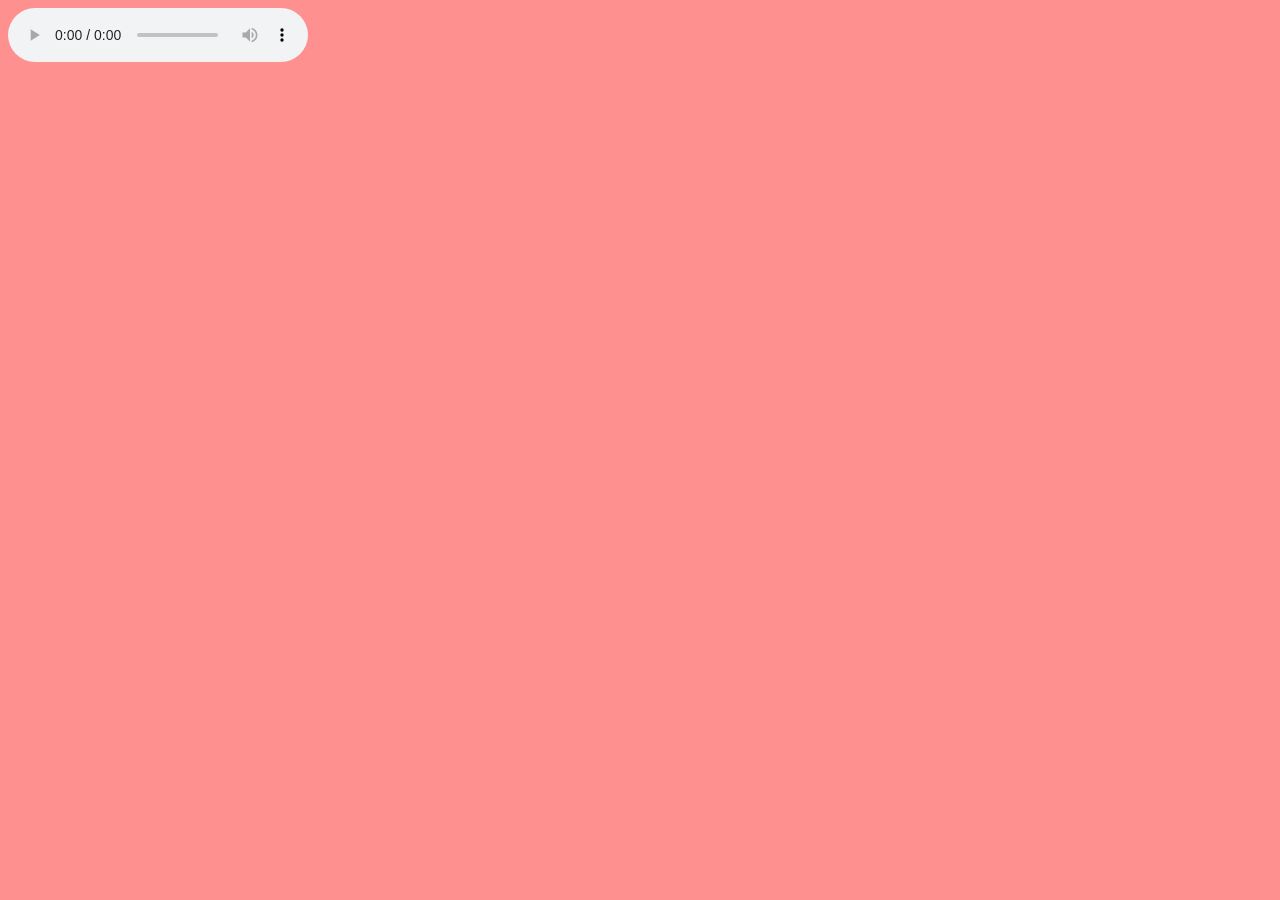
==== Waves/index.html @ 6e200078 "audio" ====
<!DOCTYPE html>
<html lang="en">

<head>

  <meta charset="utf-8">
  <meta http-equiv="X-UA-Compatible" content="IE=edge">
  <meta name="viewport" content="width=device-width,initial-scale=1.0">
  <script type="text/javascript" src="./getWaves.js"></script>
  <script type="text/javascript" src="http://cwilso.github.com/AudioContext-MonkeyPatch/AudioContextMonkeyPatch.js"></script>
  <link rel="stylesheet" type="text/css" href="./styles.css">

  <title>Waves</title>
</head>
<body>
  <div id = "switch">

  </div>
  <audio  src = "http://192.168.0.233:8000/;?type=http&amp;nocache=1" controls></audio>
</body>
</html>
---- Waves/styles.css ----
#switch{
  position: fixed;
  top: 0px;
  bottom: 0px;
  left: 0px;
  right: 0px;
  --running: 0.5;
  backdrop-filter: blur(calc(50px - 50px * var(--running)));
  --webkit-backdrop-filter: blur(calc(50px - 50px * var(--running)));
  opacity: calc(1 - var(--running));
  transition: 1s cubic-bezier(0.3642, 0, 0.6358, 1);
  background: rgb(255, 33, 33);
}
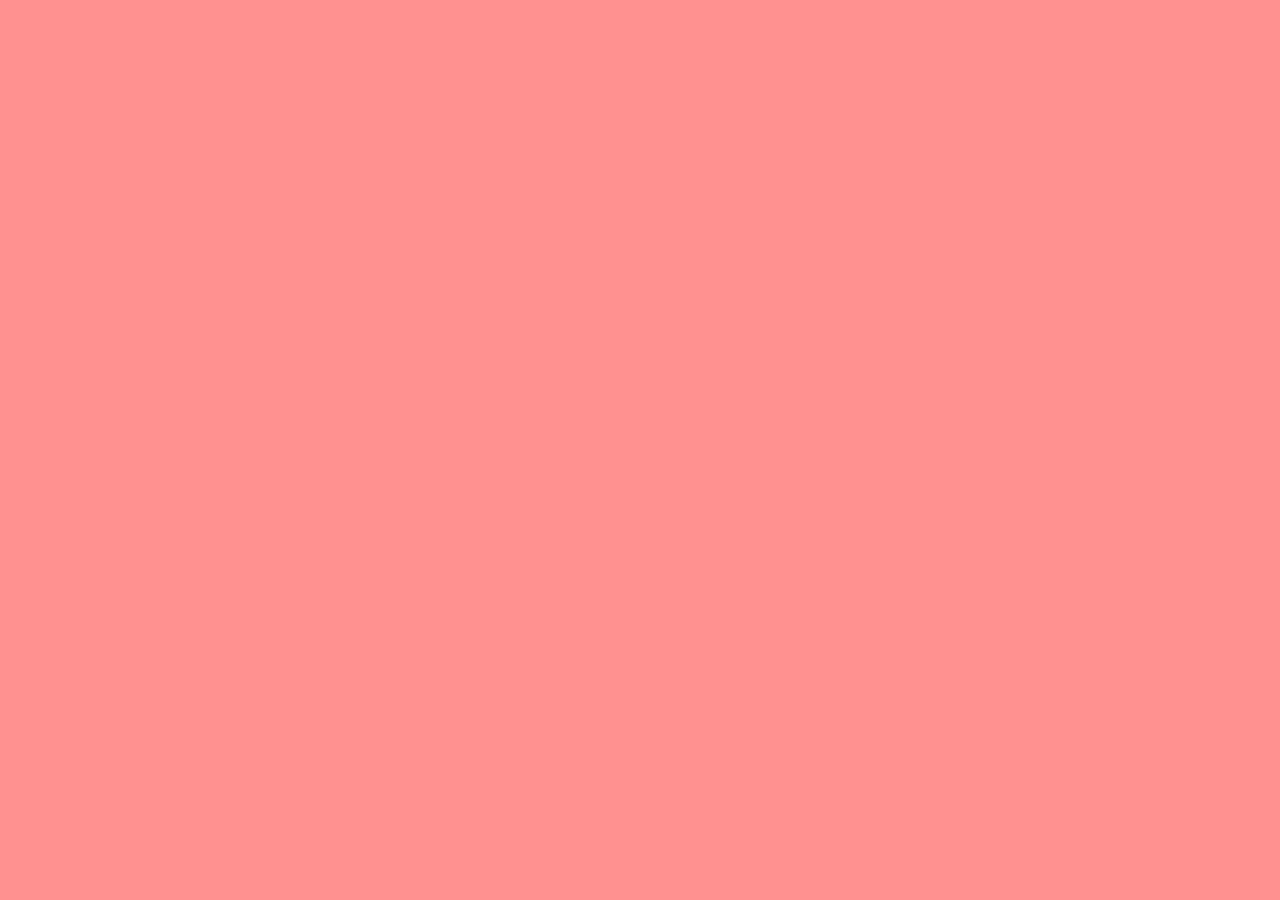
==== commit f52eae47: "dis" ====
--- a/Waves/index.html
+++ b/Waves/index.html
@@ -6,8 +6,8 @@
   <meta charset="utf-8">
   <meta http-equiv="X-UA-Compatible" content="IE=edge">
   <meta name="viewport" content="width=device-width,initial-scale=1.0">
+  <script type="text/javascript" src="http://cwilso.github.com/AudioContext-MonkeyPatch/AudioContextMonkeyPatch.js"></script>
   <script type="text/javascript" src="./getWaves.js"></script>
-  <script type="text/javascript" src="http://cwilso.github.com/AudioContext-MonkeyPatch/AudioContextMonkeyPatch.js"></script>
   <link rel="stylesheet" type="text/css" href="./styles.css">
 
   <title>Waves</title>
@@ -16,6 +16,6 @@
   <div id = "switch">
 
   </div>
-  <audio  src = "http://192.168.0.233:8000/;?type=http&amp;nocache=1" controls></audio>
+  <audio id = "audio-input" src = "http://192.168.0.233:8000/;?type=http&amp;nocache=1"></audio>
 </body>
 </html>
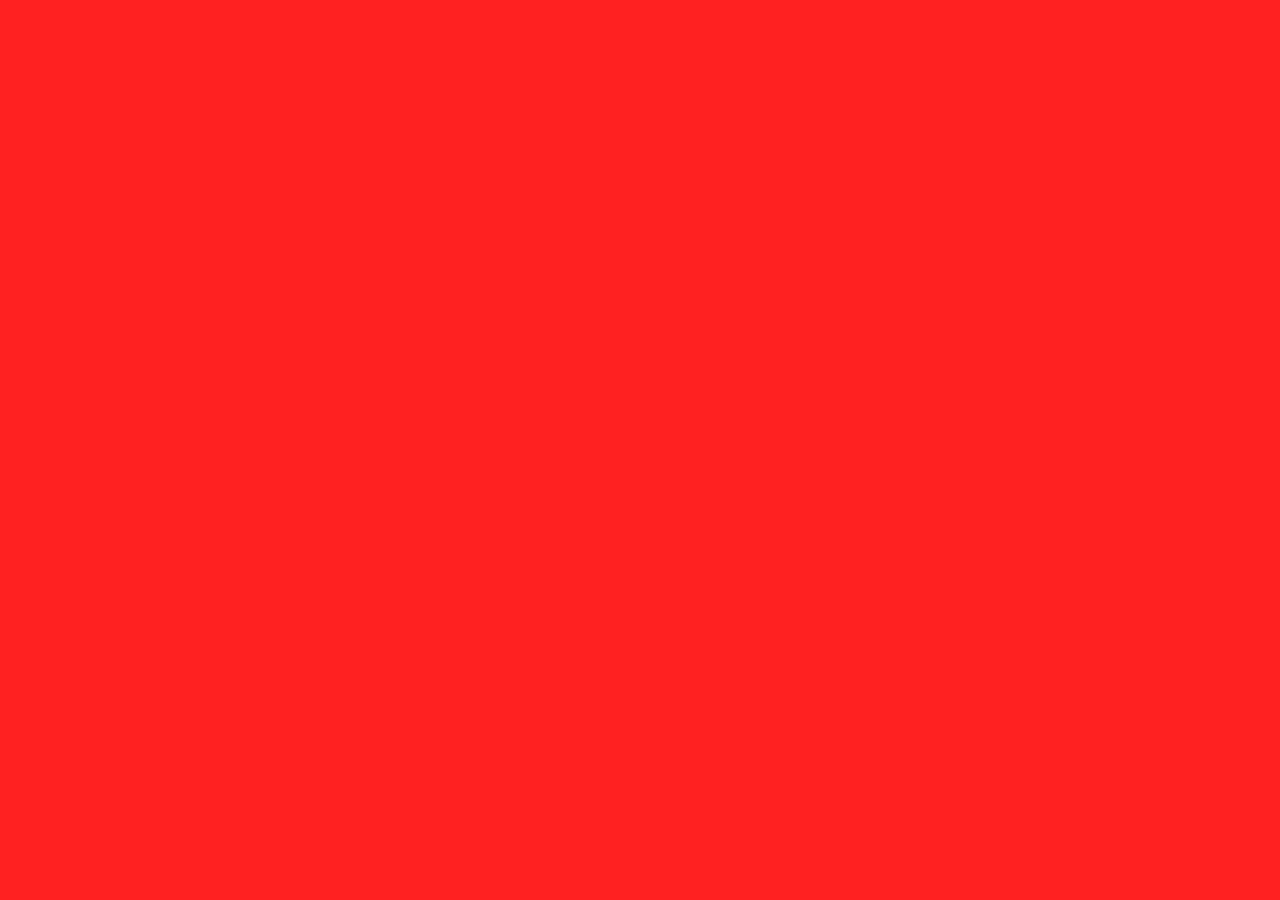
==== commit 521c145b: "ddd" ====
--- a/Waves/index.html
+++ b/Waves/index.html
@@ -16,6 +16,6 @@
   <div id = "switch">
 
   </div>
-  <audio id = "audio-input" src = "http://192.168.0.233:8000/;?type=http&amp;nocache=1"></audio>
+  <audio crossorigin="anonymous" id = "audio-input" src = "http://192.168.0.233:8000/;?type=http&amp;nocache=1"></audio>
 </body>
 </html>
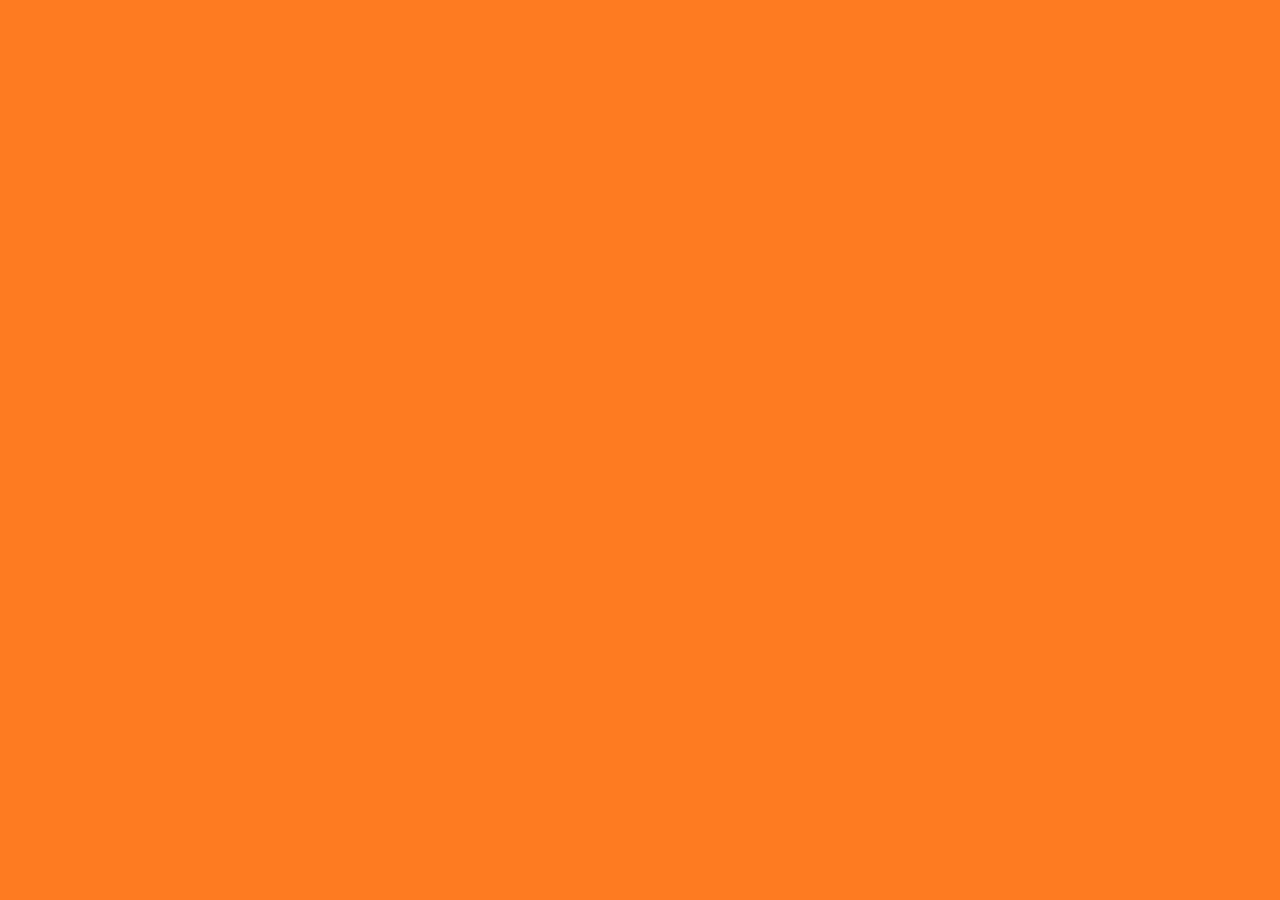
==== commit 14d2ba5e: "test" ====
--- a/Waves/index.html
+++ b/Waves/index.html
@@ -13,9 +13,12 @@
   <title>Waves</title>
 </head>
 <body>
-  <div id = "switch">
+  <div id = "log">
 
   </div>
-  <audio crossorigin="anonymous" id = "audio-input" src = "http://192.168.0.233:8000/;?type=http&amp;nocache=1"></audio>
+  <canvas id = "canvas" width ="500px" height="500px"></canvas>
+  <div id = "switch">
+  </div>
+  <!-- <audio crossorigin="anonymous" id = "audio-input" src = "http://192.168.0.233:8000/;?type=http&amp;nocache=1"></audio> -->
 </body>
 </html>
--- a/Waves/styles.css
+++ b/Waves/styles.css
@@ -9,5 +9,16 @@
   --webkit-backdrop-filter: blur(calc(50px - 50px * var(--running)));
   opacity: calc(1 - var(--running));
   transition: 1s cubic-bezier(0.3642, 0, 0.6358, 1);
-  background: rgb(255, 33, 33);
+  background: rgb(255, 123, 33);
 }
+#log{
+  position: fixed;
+  top: 50%;
+  left: 50%;
+  transform: translate(50%, 50%);
+  --size: 50px;
+  width: var(--size);
+  height: var(--size);
+  border-radius: var(--size);
+  background: green;
+}
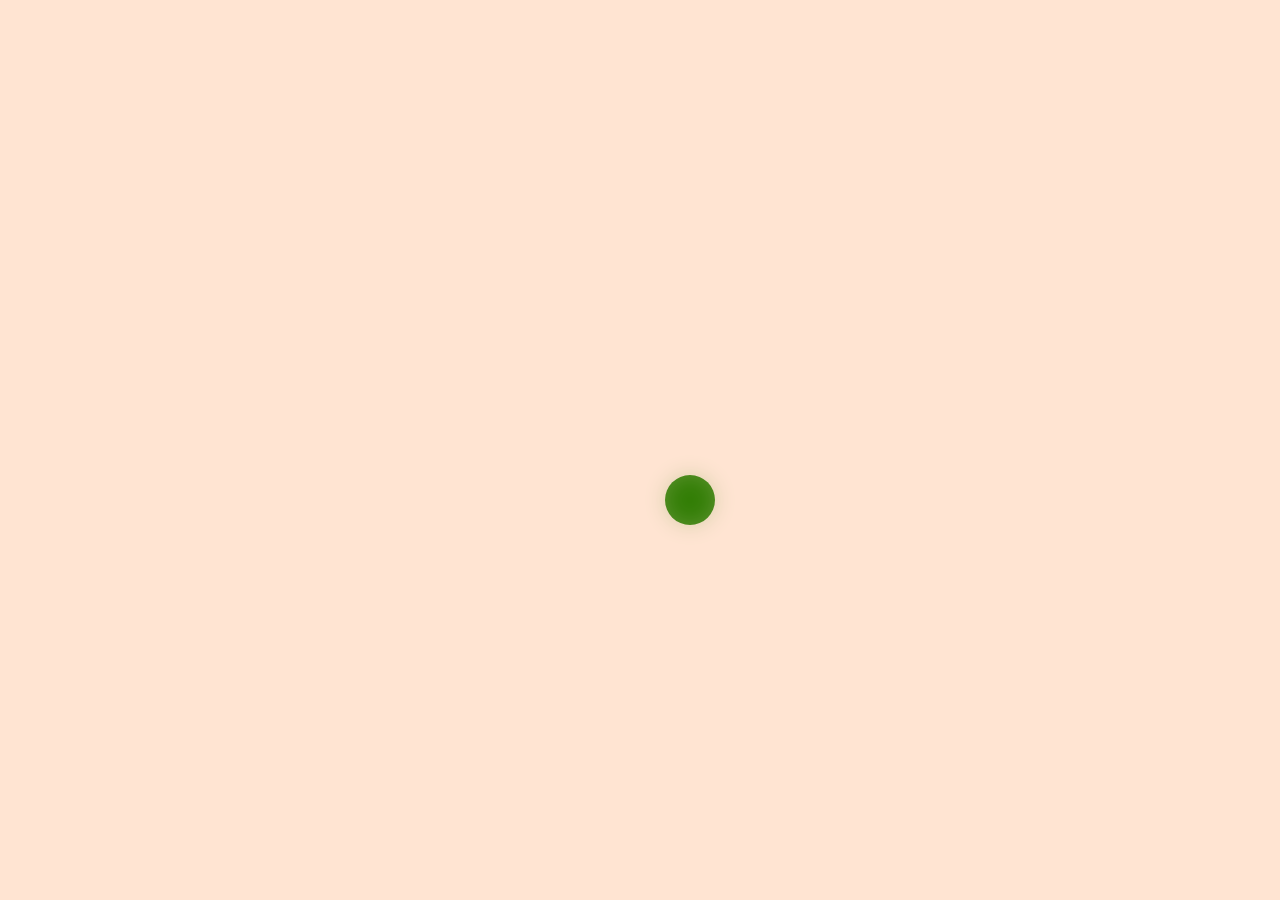
==== commit 20795bb5: "Ve" ====
--- a/Waves/index.html
+++ b/Waves/index.html
@@ -19,6 +19,6 @@
   <canvas id = "canvas" width ="500px" height="500px"></canvas>
   <div id = "switch">
   </div>
-  <!-- <audio crossorigin="anonymous" id = "audio-input" src = "http://192.168.0.233:8000/;?type=http&amp;nocache=1"></audio> -->
+  <audio crossorigin="anonymous" id = "audio-input" src = "http://192.168.0.233:8000/;?type=http&amp;nocache=1"></audio>
 </body>
 </html>
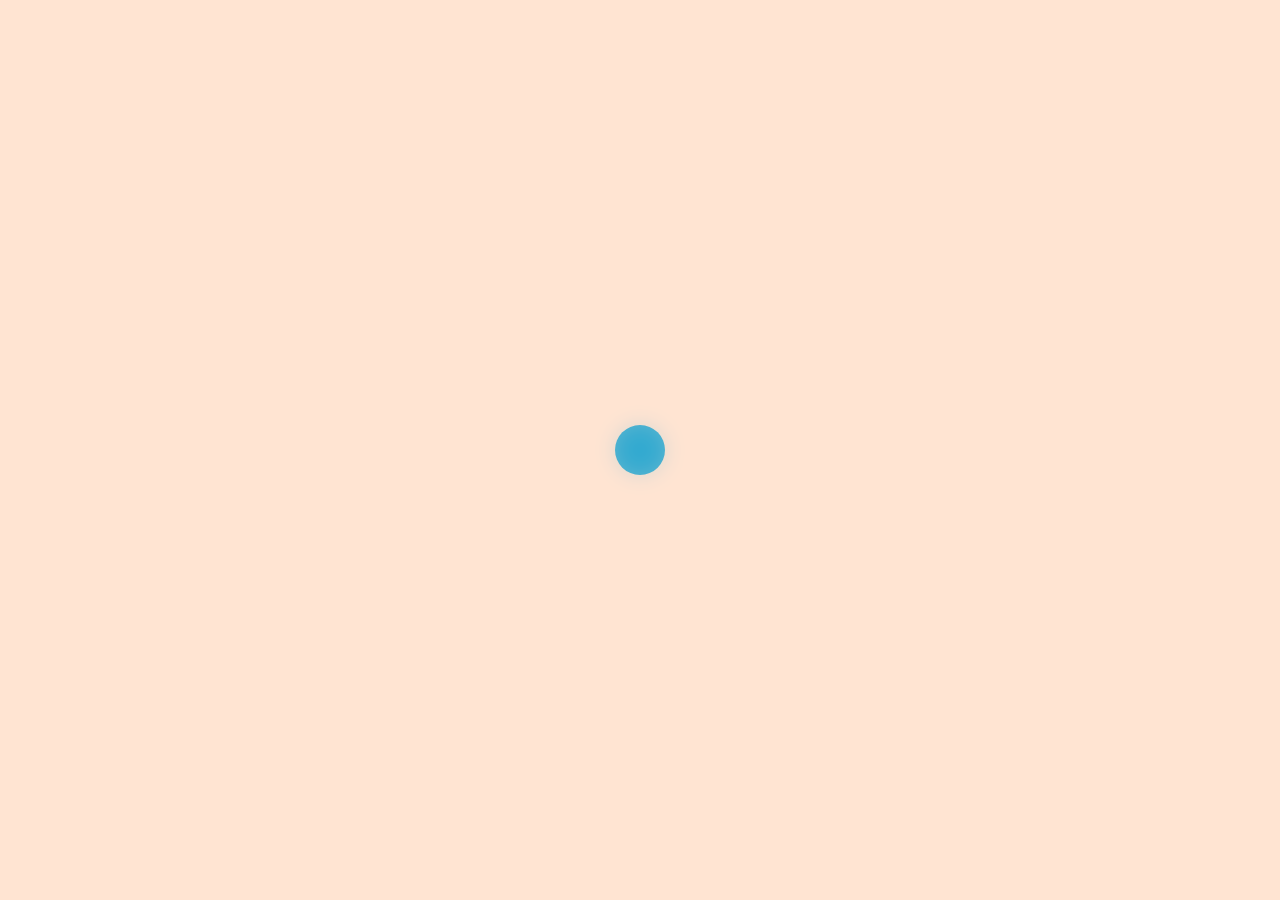
==== commit a091c353: "push" ====
--- a/Waves/index.html
+++ b/Waves/index.html
@@ -8,6 +8,7 @@
   <meta name="viewport" content="width=device-width,initial-scale=1.0">
   <script type="text/javascript" src="http://cwilso.github.com/AudioContext-MonkeyPatch/AudioContextMonkeyPatch.js"></script>
   <script type="text/javascript" src="./getWaves.js"></script>
+  <script type="text/javascript" src="./visual_ball.js"></script>
   <link rel="stylesheet" type="text/css" href="./styles.css">
 
   <title>Waves</title>
@@ -19,6 +20,6 @@
   <canvas id = "canvas" width ="500px" height="500px"></canvas>
   <div id = "switch">
   </div>
-  <audio crossorigin="anonymous" id = "audio-input" src = "http://192.168.0.233:8000/;?type=http&amp;nocache=1"></audio>
+  <audio crossorigin="anonymous" id = "audio-input" src = "http://3.17.56.140:8000/;?type=http&nocache=1"></audio>
 </body>
 </html>
--- a/Waves/styles.css
+++ b/Waves/styles.css
@@ -15,10 +15,10 @@
   position: fixed;
   top: 50%;
   left: 50%;
-  transform: translate(50%, 50%);
+  transform: translate(-50%, -50%);
   --size: 50px;
   width: var(--size);
   height: var(--size);
   border-radius: var(--size);
-  background: green;
+  background: #00b7fd;
 }
